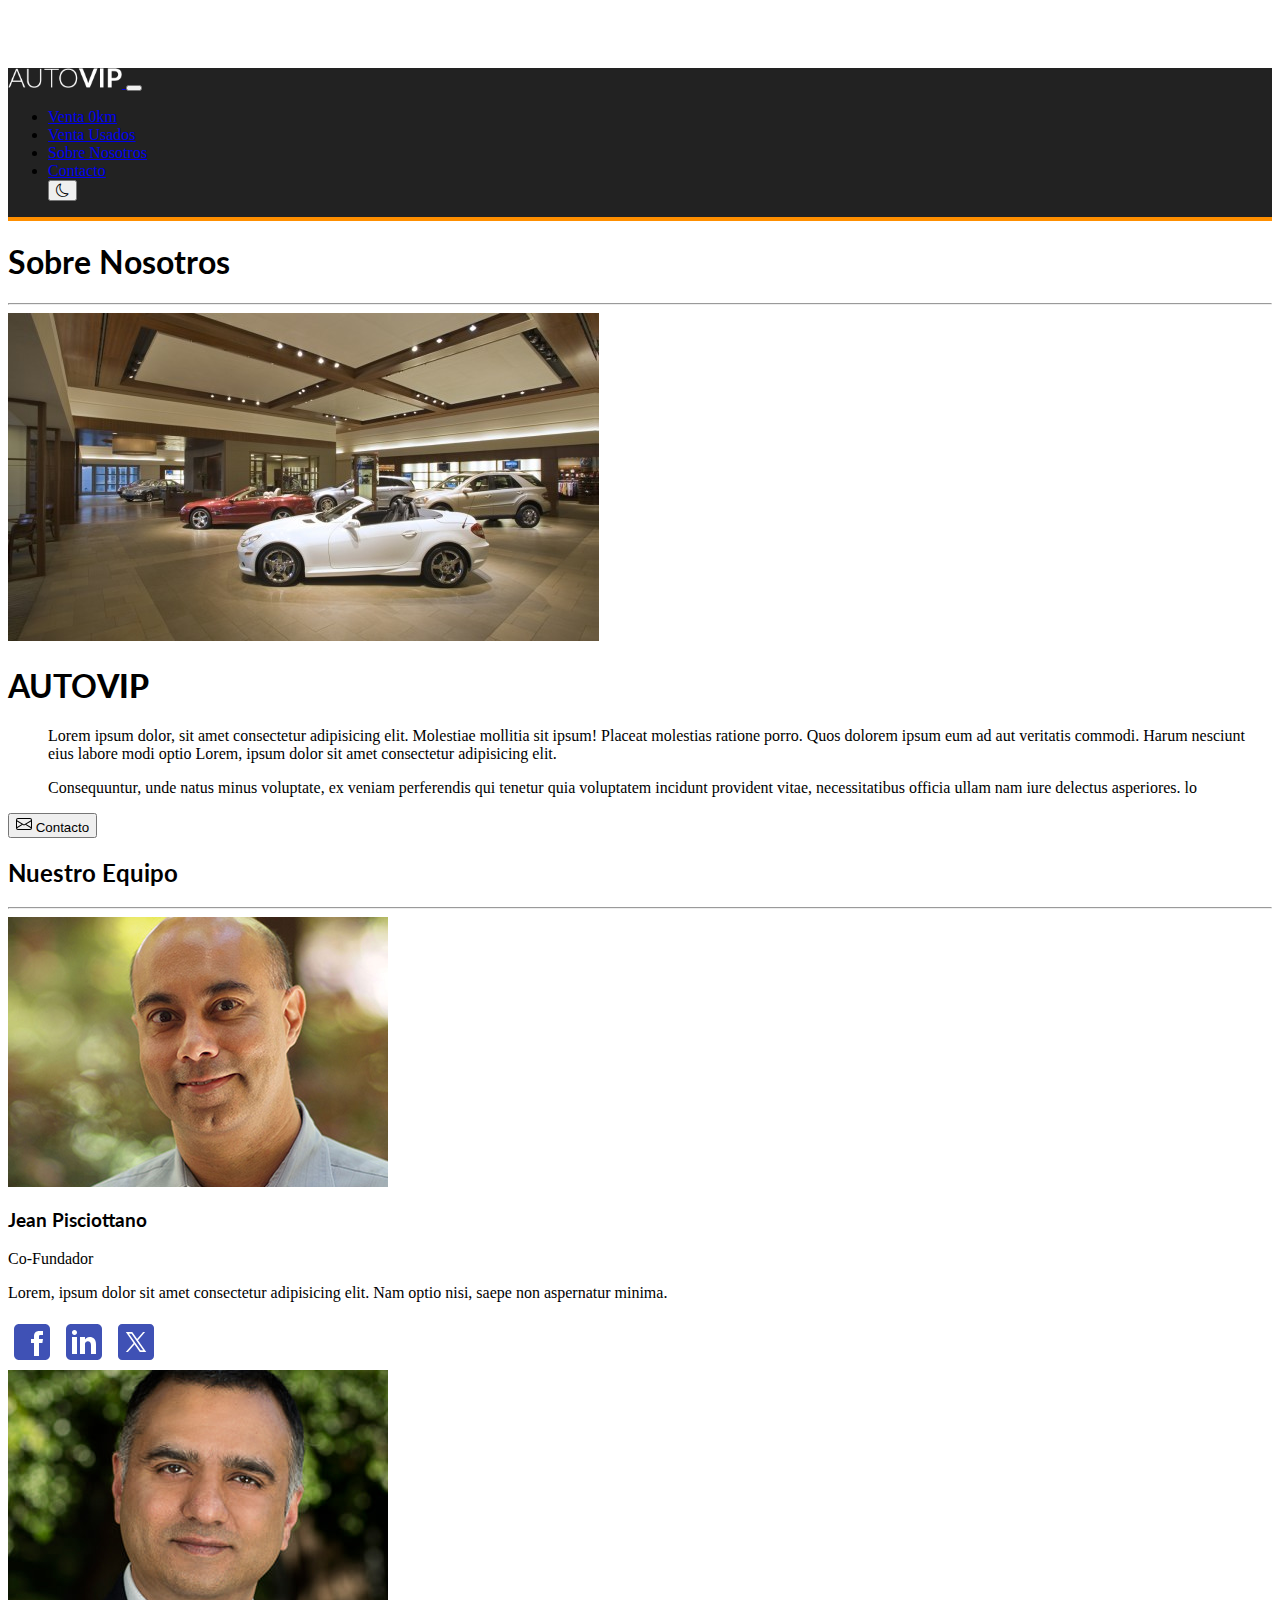
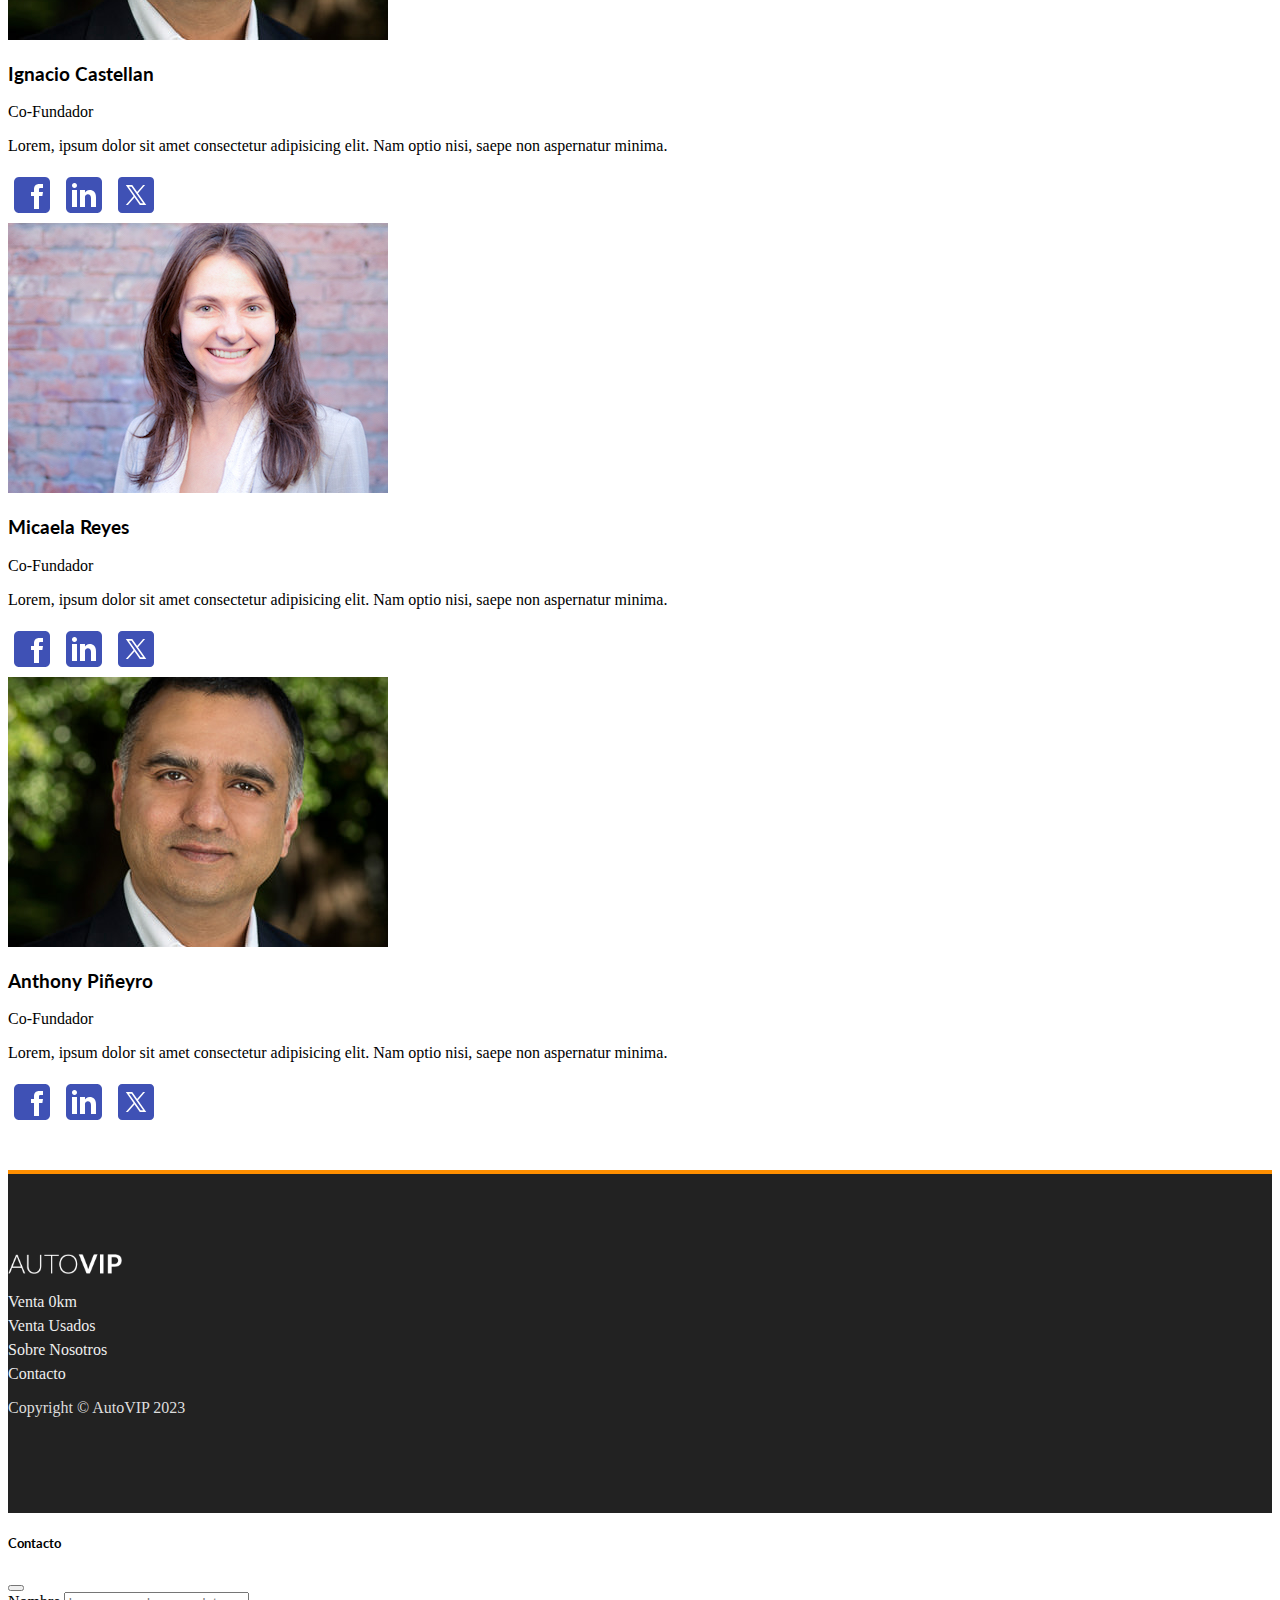
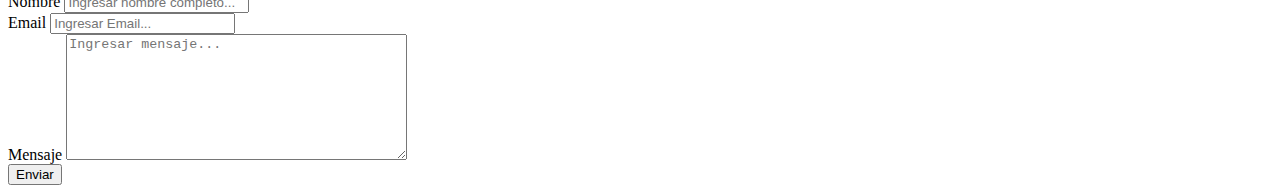
==== sobre-nosotros.html @ 3fd68ca8 "Spinn" ====
<!DOCTYPE html>
<html lang="es">
  <head>
    <meta charset="utf-8" />
    <meta http-equiv="X-UA-Compatible" content="IE=edge" />
    <meta
      name="viewport"
      content="width=device-width, initial-scale=1, shrink-to-fit=no"
    />
    <meta
      name="description"
      content="Automotora dedicada a la venta de los mejores autos del mercado - Nuevos y Usados"
    />
    <meta name="author" content="Automotora VIP" />

    <title>Sobre Nosotros | Automotora VIP</title>

    <!-- CSS de Bootstrap -->
    <link
      href="https://cdn.jsdelivr.net/npm/bootstrap@5.3.2/dist/css/bootstrap.min.css"
      rel="stylesheet"
      integrity="sha384-T3c6CoIi6uLrA9TneNEoa7RxnatzjcDSCmG1MXxSR1GAsXEV/Dwwykc2MPK8M2HN"
      crossorigin="anonymous"
    />
    <!--icons bootstrap -->
    <link
      rel="stylesheet"
      href="https://cdn.jsdelivr.net/npm/bootstrap-icons@1.11.1/font/bootstrap-icons.css"
    />
    <!-- CSS Font Awesome -->
    <link
      rel="stylesheet"
      href="https://cdnjs.cloudflare.com/ajax/libs/font-awesome/6.4.2/css/all.min.css"
      integrity="sha512-z3gLpd7yknf1YoNbCzqRKc4qyor8gaKU1qmn+CShxbuBusANI9QpRohGBreCFkKxLhei6S9CQXFEbbKuqLg0DA=="
      crossorigin="anonymous"
      referrerpolicy="no-referrer"
    />

    <!-- CSS Google Fonts -->
    <link
      href="https://fonts.googleapis.com/css?family=Lato:300,400,700"
      rel="stylesheet"
      type="text/css"
    />
    <!-- CSS Propio -->
    <link rel="stylesheet" href="css/styles.css" />
  </head>

  <body data-bs-theme="light">
    <!--NAV-->
    <nav id="header" class="navbar navbar-expand-md fixed-top navbar-dark">
      <div class="container">
        <a class="navbar-brand" href="index.html">
          <img
            id="header-logo"
            src="img/automotora_vip_logo.png"
            alt="AutoVIP"
          />
        </a>
        <button
          class="navbar-toggler"
          type="button"
          data-bs-toggle="collapse"
          data-bs-target="#links"
          aria-controls="links"
          aria-expanded="false"
          aria-label="Toggle navigation"
        >
          <span class="navbar-toggler-icon"></span>
        </button>
        <div id="links" class="collapse navbar-collapse justify-content-end">
          <ul class="navbar-nav">
            <li class="nav-item">
              <a class="nav-link" href="ventas.html">Venta 0km</a>
            </li>
            <li class="nav-item">
              <a class="nav-link" href="ventas.html">Venta Usados</a>
            </li>
            <li class="nav-item">
              <a class="nav-link" href="sobre-nosotros.html">Sobre Nosotros</a>
            </li>
            <li class="nav-item">
              <a
                class="nav-link"
                href="#"
                data-bs-toggle="modal"
                data-bs-target="#contacto-modal"
                >Contacto</a
              >
            </li>
            <button onclick="cambiarTema()" class="btn rounded-fill">
              <i id="moon" class="text-light bi bi-moon"></i>
            </button>
          </ul>
        </div>
      </div>
    </nav>

    <!-- Sobre Nosotros -->
    <section>
      <div class="container">
        <h1 class="pt-4">Sobre Nosotros</h1>
        <hr />
        <div class="row">
          <div class="col-12 col-md-12 col-lg-6">
            <img
              src="img/about_us/about.jpg"
              class="img-fluid mt-4 rounded-2"
              alt=""
            />
          </div>

          <div class="col-12 col-md-12 col-lg-6 mt-3 container">
            <div class="row">
              <h1 class=""><span>AUTO</span><strong>VIP</strong></h1>
              <ul>
                <list>
                  Lorem ipsum dolor, sit amet consectetur adipisicing elit.
                  Molestiae mollitia sit ipsum! Placeat molestias ratione porro.
                  Quos dolorem ipsum eum ad aut veritatis commodi. Harum
                  nesciunt eius labore modi optio Lorem, ipsum dolor sit amet
                  consectetur adipisicing elit.
                </list>
              </ul>
              <ul>
                <list>
                  Consequuntur, unde natus minus voluptate, ex veniam
                  perferendis qui tenetur quia voluptatem incidunt provident
                  vitae, necessitatibus officia ullam nam iure delectus
                  asperiores. lo
                </list>
              </ul>

              <div>
                <button
                  type="button"
                  class="btn active"
                  data-bs-toggle="button"
                  aria-pressed="true"
                >
                  <img src="img/iconos/correo-logo.svg" alt="" />
                  Contacto
                </button>
              </div>
            </div>
          </div>
        </div>
      </div>
    </section>

    <!-- Nuestro Equipo -->
    <section class="container">
      <h2 class="pt-5">Nuestro Equipo</h2>
      <hr />
      <div class="row">
        <div class="col-lg-3 col-md-6 col-lg-3">
          <div class="card text-center h-100">
            <img
              src="img/about_us/cofounder_1.jpg"
              class="card-img-top"
              alt="Co-Fundador Juan Pérez"
            />

            <div class="card-body">
              <h3 class="card-title">Jean Pisciottano</h3>
              <p class="text-secondary card-text">Co-Fundador</p>

              <p class="card-text">
                Lorem, ipsum dolor sit amet consectetur adipisicing elit. Nam
                optio nisi, saepe non aspernatur minima.
              </p>
            </div>
            <div class="card-body">
              <a href="#"><img src="img/iconos/facebook-logo.svg" alt="" /></a>
              <a href="#"><img src="img/iconos/twitter-logo.svg" alt="" /></a>
              <a href="#"><img src="img/iconos/linkedin-logo.svg" alt="" /></a>
            </div>
          </div>
        </div>

        <div class="col-lg-3 col-md-6 col-lg-3">
          <div class="card text-center h-100">
            <img
              src="img/about_us/cofounder_3.jpg"
              class="card-img-top"
              alt="Co-Fundador Juan Gómez"
            />
            <div class="card-body">
              <h3 class="card-title">Ignacio Castellan</h3>
              <p class="text-secondary card-text">Co-Fundador</p>
              <p class="card-text">
                Lorem, ipsum dolor sit amet consectetur adipisicing elit. Nam
                optio nisi, saepe non aspernatur minima.
              </p>
            </div>
            <div class="card-body">
              <a href="#"> <img src="img/iconos/facebook-logo.svg" alt="" /></a>
              <a href="#"><img src="img/iconos/twitter-logo.svg" alt="" /></a>
              <a href="#"> <img src="img/iconos/linkedin-logo.svg" alt="" /></a>
            </div>
          </div>
        </div>

        <div class="col-lg-3 col-md-6 col-lg-3">
          <div class="card text-center h-100">
            <img
              src="img/about_us/cofounder_2.jpg"
              class="card-img-top"
              alt="Co-Fundador María Rodriguez"
            />
            <div class="card-body">
              <h3 class="card-title">Micaela Reyes</h3>
              <p class="text-secondary card-text">Co-Fundador</p>
              <p class="card-text">
                Lorem, ipsum dolor sit amet consectetur adipisicing elit. Nam
                optio nisi, saepe non aspernatur minima.
              </p>
            </div>
            <div class="card-body">
              <a href=""> <img src="img/iconos/facebook-logo.svg" alt="" /></a>
              <a href=""><img src="img/iconos/twitter-logo.svg" alt="" /></a>
              <a href=""> <img src="img/iconos/linkedin-logo.svg" alt="" /></a>
            </div>
          </div>
        </div>

        <div class="col-lg-3 col-md-6 col-lg-3">
          <div class="card text-center h-100">
            <img
              src="img/about_us/cofounder_3.jpg"
              class="card-img-top"
              alt="Co-Fundador Juan Gómez"
            />
            <div class="card-body">
              <h3 class="card-title">Anthony Piñeyro</h3>
              <p class="text-secondary card-text">Co-Fundador</p>
              <p class="card-text">
                Lorem, ipsum dolor sit amet consectetur adipisicing elit. Nam
                optio nisi, saepe non aspernatur minima.
              </p>
            </div>
            <div class="card-body">
              <a href=""><img src="img/iconos/facebook-logo.svg" alt="" /></a>
              <a href=""> <img src="img/iconos/twitter-logo.svg" alt="" /></a>
              <a href=""><img src="img/iconos/linkedin-logo.svg" alt="" /></a>
            </div>
          </div>
        </div>
      </div>
    </section>

    <!----FOOTER-->

    <div id="footer">
      <div class="container">
        <div class="row">
          <div class="col-md-3">
            <img
              id="footer-logo"
              src="img/automotora_vip_logo.png"
              alt="AutoVIP"
            />
          </div>

          <div class="col-md-3">
            <ul>
              <li><a href="ventas.html">Venta 0km</a></li>
              <li><a href="ventas.html">Venta Usados</a></li>
            </ul>
          </div>

          <div class="col-md-3">
            <ul>
              <li><a href="sobre-nosotros.html">Sobre Nosotros</a></li>
              <li>
                <a
                  href="#"
                  data-bs-toggle="modal"
                  data-bs-target="#contacto-modal"
                  >Contacto</a
                >
              </li>
            </ul>
          </div>

          <div class="col-md-3">
            <p style="color: #ddd">Copyright &copy; AutoVIP 2023</p>
          </div>
        </div>
      </div>
    </div>

    <div
      id="contacto-modal"
      class="modal fade"
      tabindex="-1"
      aria-labelledby="modal-title"
      aria-hidden="true"
    >
      <div class="modal-dialog modal-lg" role="document">
        <div class="modal-content">
          <div class="modal-header">
            <h5 class="modal-title">Contacto</h5>
            <button
              type="button"
              class="btn-close"
              data-bs-dismiss="modal"
              aria-label="Close"
            ></button>
          </div>
          <div class="modal-body">
            <form>
              <div class="mb-3">
                <label for="name" class="form-label">Nombre</label>
                <input
                  type="text"
                  name="name"
                  value=""
                  class="form-control"
                  placeholder="Ingresar nombre completo..."
                />
              </div>
              <div class="mb-3">
                <label for="email" class="form-label">Email</label>
                <input
                  type="email"
                  name="email"
                  value=""
                  class="form-control"
                  placeholder="Ingresar Email..."
                />
              </div>
              <div class="mb-3">
                <label for="message" class="form-label">Mensaje</label>
                <textarea
                  name="message"
                  rows="8"
                  cols="40"
                  class="form-control"
                  placeholder="Ingresar mensaje..."
                ></textarea>
              </div>
            </form>
          </div>
          <div class="modal-footer">
            <button
              type="button"
              class="btn btn-success"
              data-bs-dismiss="modal"
            >
              Enviar
            </button>
          </div>
        </div>
      </div>
    </div>

    <!-- Boostrap -->
    <script
      src="https://cdn.jsdelivr.net/npm/bootstrap@5.3.2/dist/js/bootstrap.bundle.min.js"
      integrity="sha384-C6RzsynM9kWDrMNeT87bh95OGNyZPhcTNXj1NW7RuBCsyN/o0jlpcV8Qyq46cDfL"
      crossorigin="anonymous"
    ></script>

    <!-- JS Propio -->
    <script src="js/app.js"></script>
  </body>
</html>
---- css/styles.css ----
/* Mi código CSS */

body {
  padding-top: 60px;
  min-height: 100vh;
  display: flex;
  flex-direction: column;
}

h1,
h2,
h3,
h4,
h5,
h6 {
  font-family: "Lato", sans-serif;
}

/*****************************************************************

    HEADER

/*****************************************************************/

#header {
  background-color: #222;
  border-bottom: 4px solid #ff8f00;
}

#header-logo {
  width: auto;
  height: 20px;
}

/*****************************************************************

    Filter

/*****************************************************************/

#home {
  flex: 1;
}

#home-intro {
  border-bottom: 4px solid #ff8f00;
  margin-bottom: 30px;
  height: 36vw;
}

/* carousel */
.imgCars {
  width: 100%;
  height: 100%;
  object-fit: cover;
}

@media (max-width: 767px) {
  #home-intro {
    height: 30vh;
  }
  #home h1 {
    font-size: 1.8rem;
  }
}

#home h1 span {
  font-weight: 300;
}

#home .card h4 {
  font-size: 1.3rem;
  margin: 0;
}

#home hr {
  margin: 1.9rem 0 2.5rem;
}

#FilterContainer button {
  background-color: #ff8f00;
}
/*****************************************************************

    FOOTER

/*****************************************************************/

#footer {
  border-top: 4px solid #ff8f00;
  background-color: #222;
  margin-top: 40px;
  color: #eeeeee;
  padding: 80px 0;
  font-size: 1rem;
}

#footer-logo {
  width: auto;
  height: 20px;
  margin-bottom: 15px;
}

#footer ul {
  margin: 0;
  padding: 0;
}

#footer ul li {
  list-style: none;
  margin-bottom: 6px;
}

#footer ul li a,
#footer ul li a:visited {
  color: #eeeeee;
  text-decoration: none;
}
.description-cars {
  font-size: 13px;
}
.img-thumbnail {
  height: 200px;
  width: 100%;
  object-fit: cover;
}

.btn-color {
  color: #eeeeee;
  background-color: #ff8f00;
}
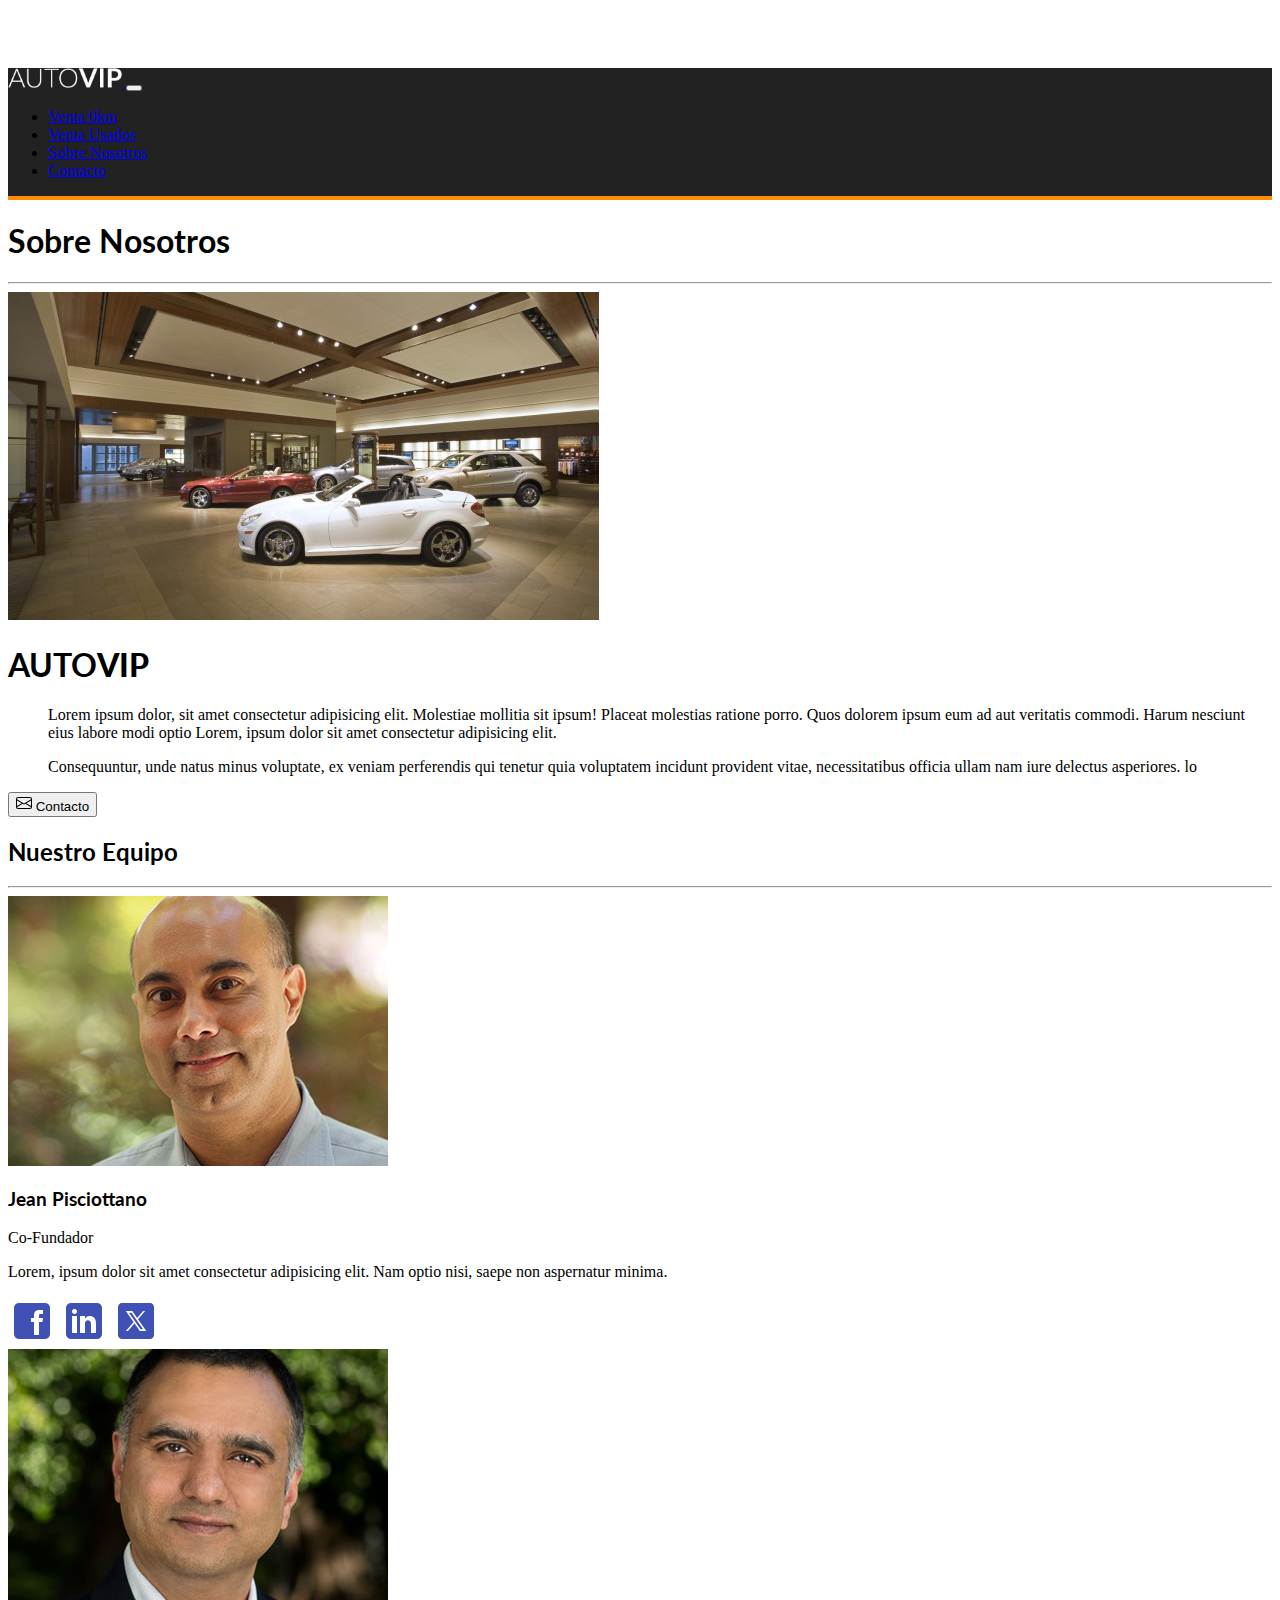
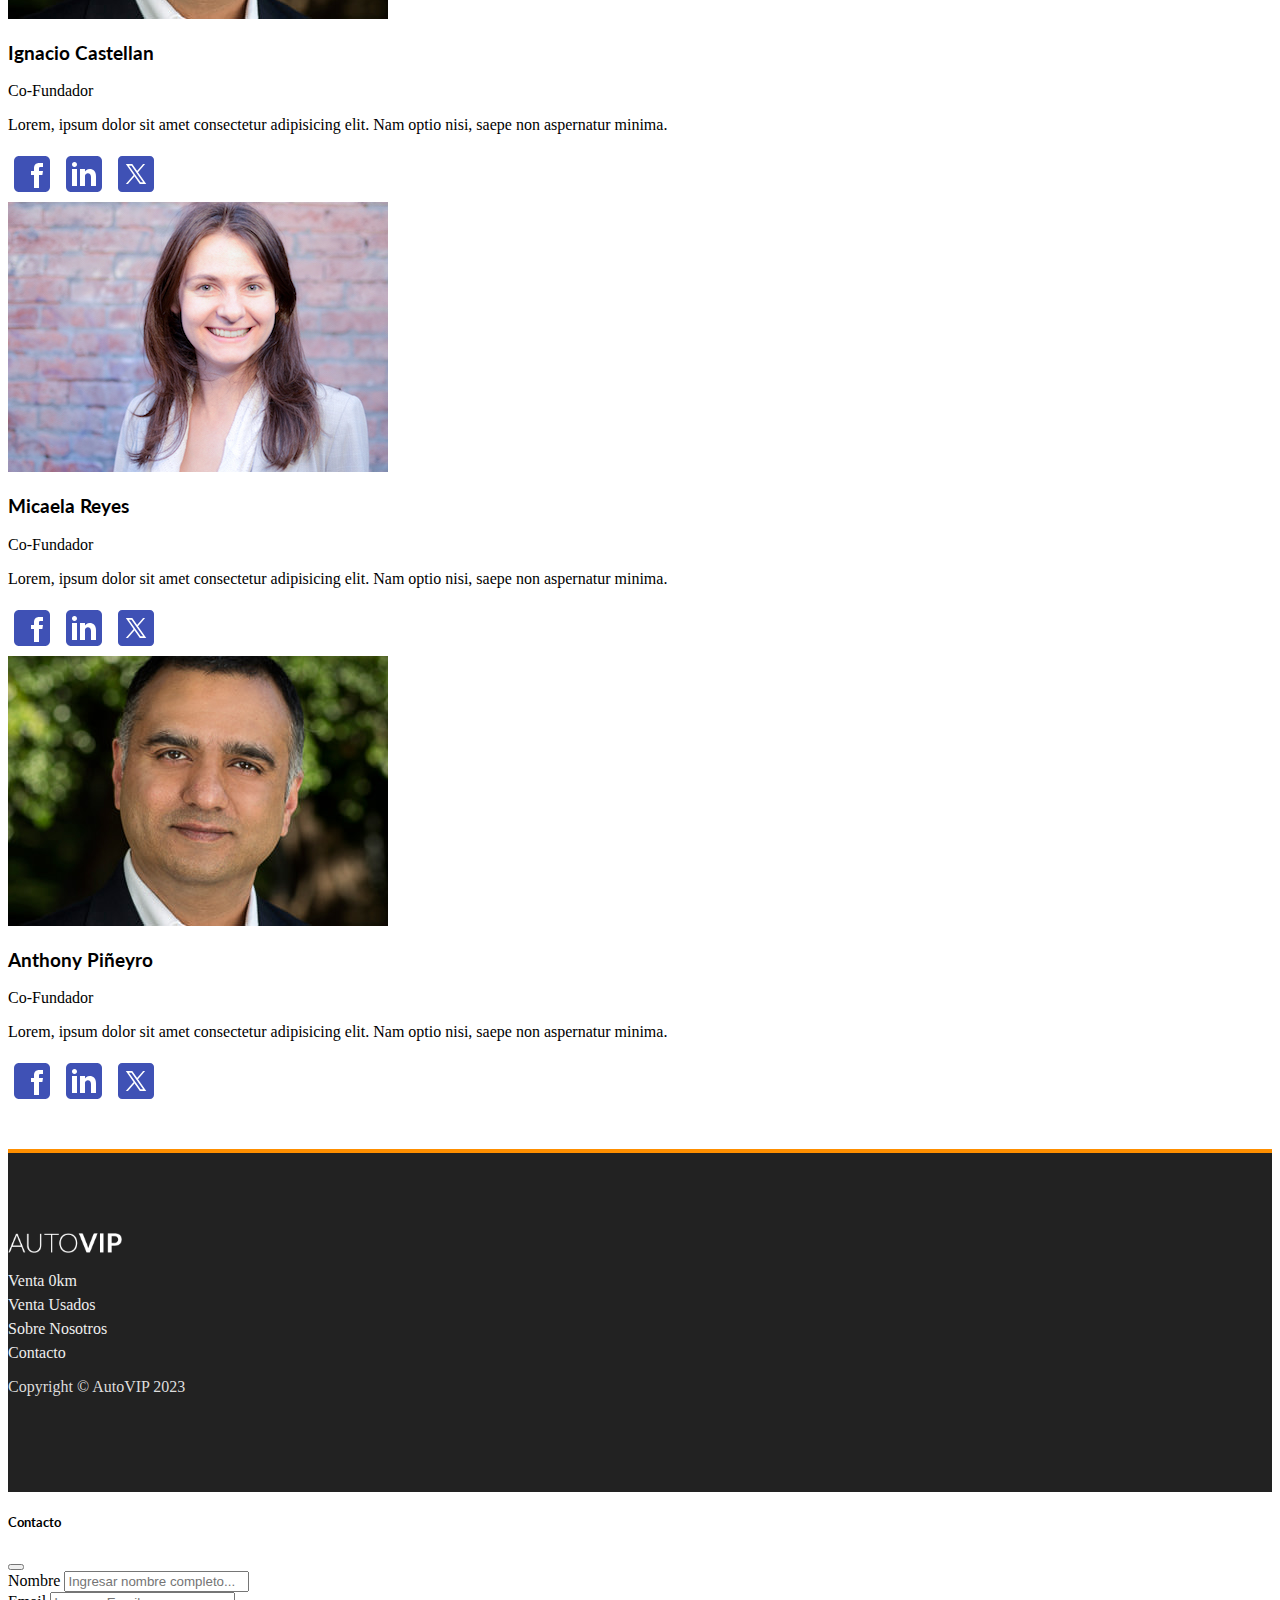
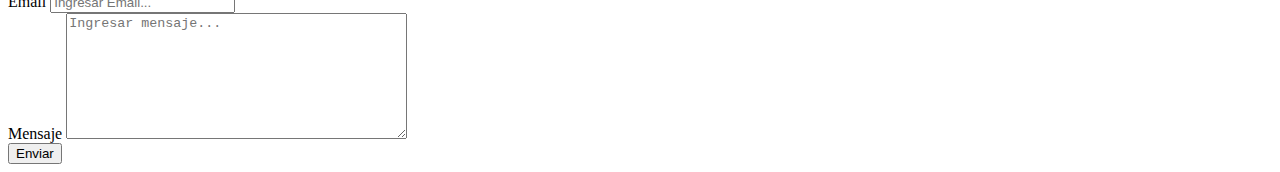
==== commit 60c7af5b: "web + responsive" ====
--- a/sobre-nosotros.html
+++ b/sobre-nosotros.html
@@ -46,7 +46,7 @@
     <link rel="stylesheet" href="css/styles.css" />
   </head>
 
-  <body data-bs-theme="light">
+  <body>
     <!--NAV-->
     <nav id="header" class="navbar navbar-expand-md fixed-top navbar-dark">
       <div class="container">
@@ -88,9 +88,6 @@
                 >Contacto</a
               >
             </li>
-            <button onclick="cambiarTema()" class="btn rounded-fill">
-              <i id="moon" class="text-light bi bi-moon"></i>
-            </button>
           </ul>
         </div>
       </div>
@@ -158,7 +155,7 @@
             <img
               src="img/about_us/cofounder_1.jpg"
               class="card-img-top"
-              alt="Co-Fundador Juan Pérez"
+              alt="Co-Fundador Jean Pisciottano"
             />
 
             <div class="card-body">
@@ -171,19 +168,19 @@
               </p>
             </div>
             <div class="card-body">
-              <a href="#"><img src="img/iconos/facebook-logo.svg" alt="" /></a>
-              <a href="#"><img src="img/iconos/twitter-logo.svg" alt="" /></a>
-              <a href="#"><img src="img/iconos/linkedin-logo.svg" alt="" /></a>
-            </div>
-          </div>
-        </div>
-
-        <div class="col-lg-3 col-md-6 col-lg-3">
+              <img src="img/iconos/facebook-logo.svg" alt="" />
+              <img src="img/iconos/twitter-logo.svg" alt="" />
+              <img src="img/iconos/linkedin-logo.svg" alt="" />
+            </div>
+          </div>
+        </div>
+
+        <div class="col-lg-3 col-md-6 col-lg-3 mt-3">
           <div class="card text-center h-100">
             <img
               src="img/about_us/cofounder_3.jpg"
               class="card-img-top"
-              alt="Co-Fundador Juan Gómez"
+              alt="Co-Fundador Ignacio Castellan"
             />
             <div class="card-body">
               <h3 class="card-title">Ignacio Castellan</h3>
@@ -194,19 +191,19 @@
               </p>
             </div>
             <div class="card-body">
-              <a href="#"> <img src="img/iconos/facebook-logo.svg" alt="" /></a>
-              <a href="#"><img src="img/iconos/twitter-logo.svg" alt="" /></a>
-              <a href="#"> <img src="img/iconos/linkedin-logo.svg" alt="" /></a>
-            </div>
-          </div>
-        </div>
-
-        <div class="col-lg-3 col-md-6 col-lg-3">
+              <img src="img/iconos/facebook-logo.svg" alt="" />
+              <img src="img/iconos/twitter-logo.svg" alt="" />
+              <img src="img/iconos/linkedin-logo.svg" alt="" />
+            </div>
+          </div>
+        </div>
+
+        <div class="col-lg-3 col-md-6 col-lg-3 mt-3">
           <div class="card text-center h-100">
             <img
               src="img/about_us/cofounder_2.jpg"
               class="card-img-top"
-              alt="Co-Fundador María Rodriguez"
+              alt="Co-Fundador Micaela Reyes"
             />
             <div class="card-body">
               <h3 class="card-title">Micaela Reyes</h3>
@@ -217,19 +214,19 @@
               </p>
             </div>
             <div class="card-body">
-              <a href=""> <img src="img/iconos/facebook-logo.svg" alt="" /></a>
-              <a href=""><img src="img/iconos/twitter-logo.svg" alt="" /></a>
-              <a href=""> <img src="img/iconos/linkedin-logo.svg" alt="" /></a>
-            </div>
-          </div>
-        </div>
-
-        <div class="col-lg-3 col-md-6 col-lg-3">
+              <img src="img/iconos/facebook-logo.svg" alt="" />
+              <img src="img/iconos/twitter-logo.svg" alt="" />
+              <img src="img/iconos/linkedin-logo.svg" alt="" />
+            </div>
+          </div>
+        </div>
+
+        <div class="col-lg-3 col-md-6 col-lg-3 mt-3">
           <div class="card text-center h-100">
             <img
               src="img/about_us/cofounder_3.jpg"
               class="card-img-top"
-              alt="Co-Fundador Juan Gómez"
+              alt="Co-Fundador Anthony Piñeyro"
             />
             <div class="card-body">
               <h3 class="card-title">Anthony Piñeyro</h3>
@@ -240,9 +237,9 @@
               </p>
             </div>
             <div class="card-body">
-              <a href=""><img src="img/iconos/facebook-logo.svg" alt="" /></a>
-              <a href=""> <img src="img/iconos/twitter-logo.svg" alt="" /></a>
-              <a href=""><img src="img/iconos/linkedin-logo.svg" alt="" /></a>
+              <img src="img/iconos/facebook-logo.svg" alt="" />
+              <img src="img/iconos/twitter-logo.svg" alt="" />
+              <img src="img/iconos/linkedin-logo.svg" alt="" />
             </div>
           </div>
         </div>
--- a/css/styles.css
+++ b/css/styles.css
@@ -125,7 +125,8 @@
   object-fit: cover;
 }
 
-.btn-color {
-  color: #eeeeee;
-  background-color: #ff8f00;
-}
+.btn-info{
+  display: flex;
+  gap: 5px;
+
+}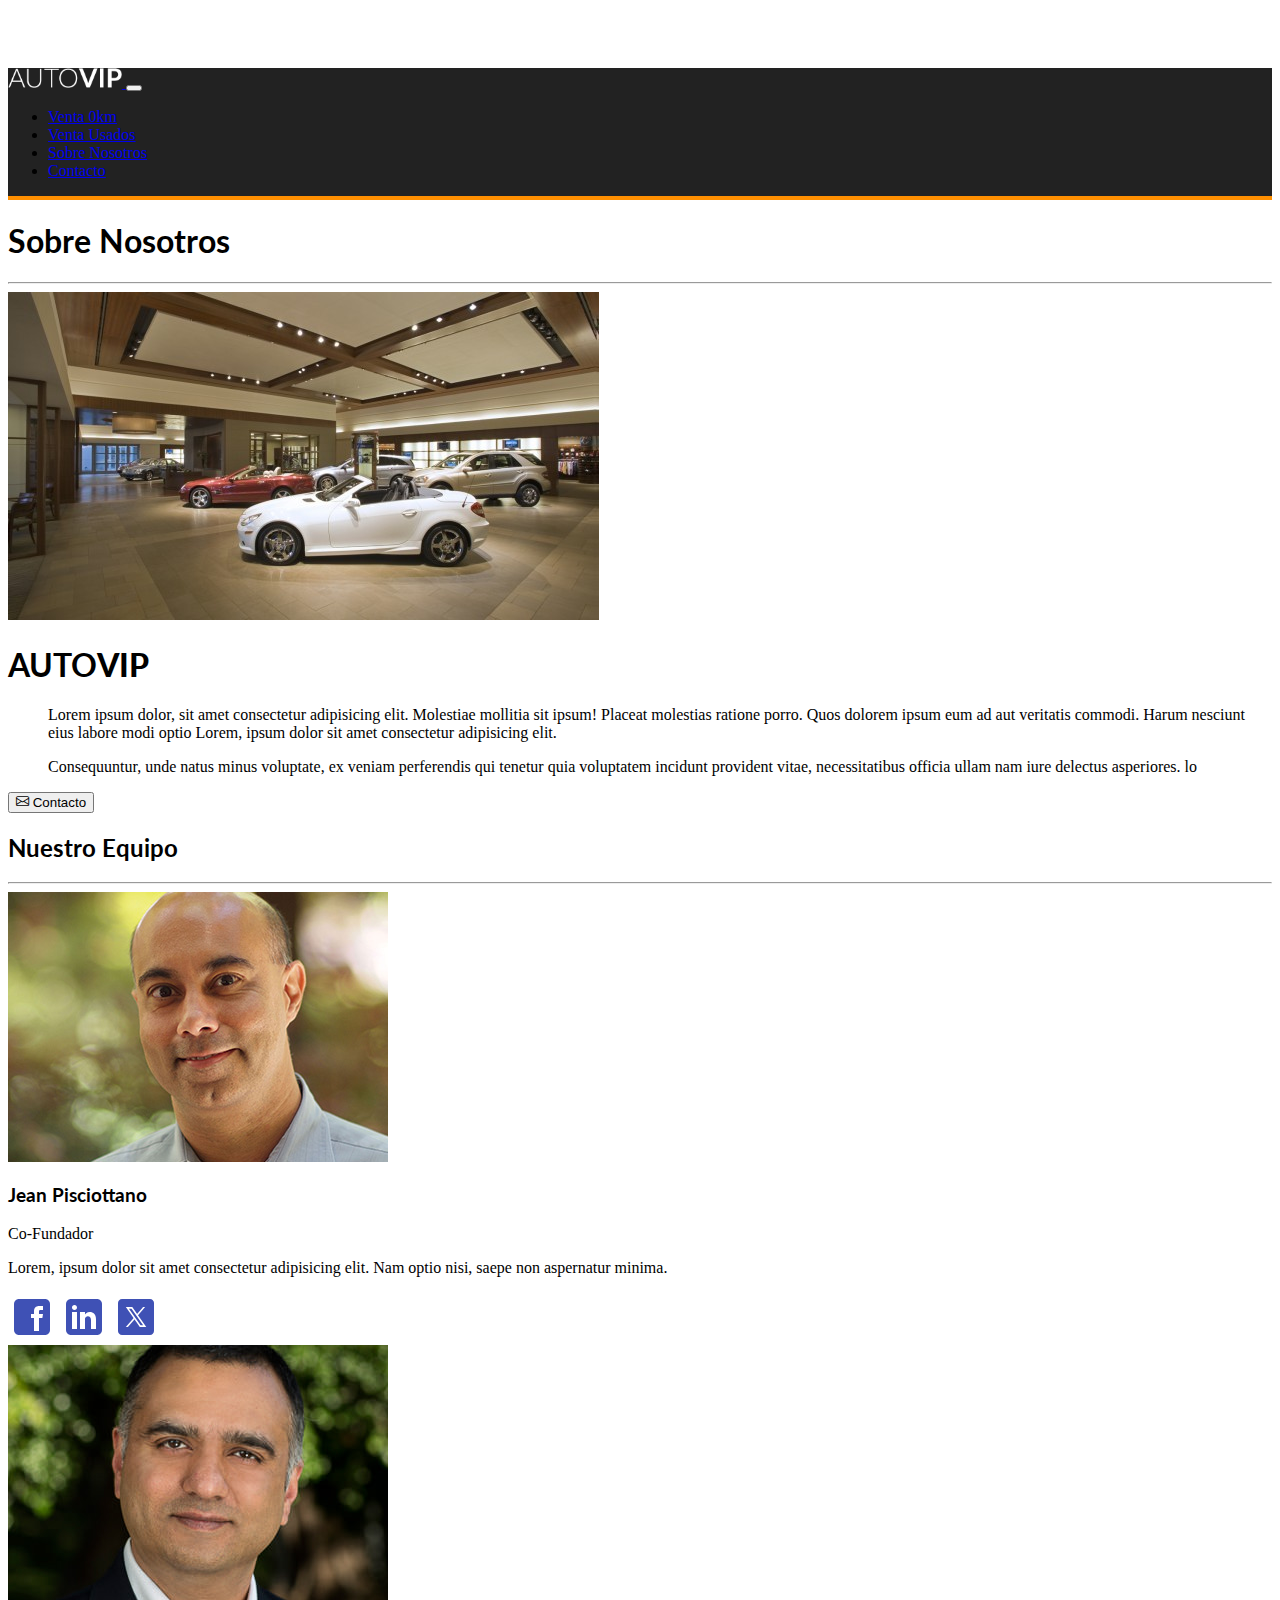
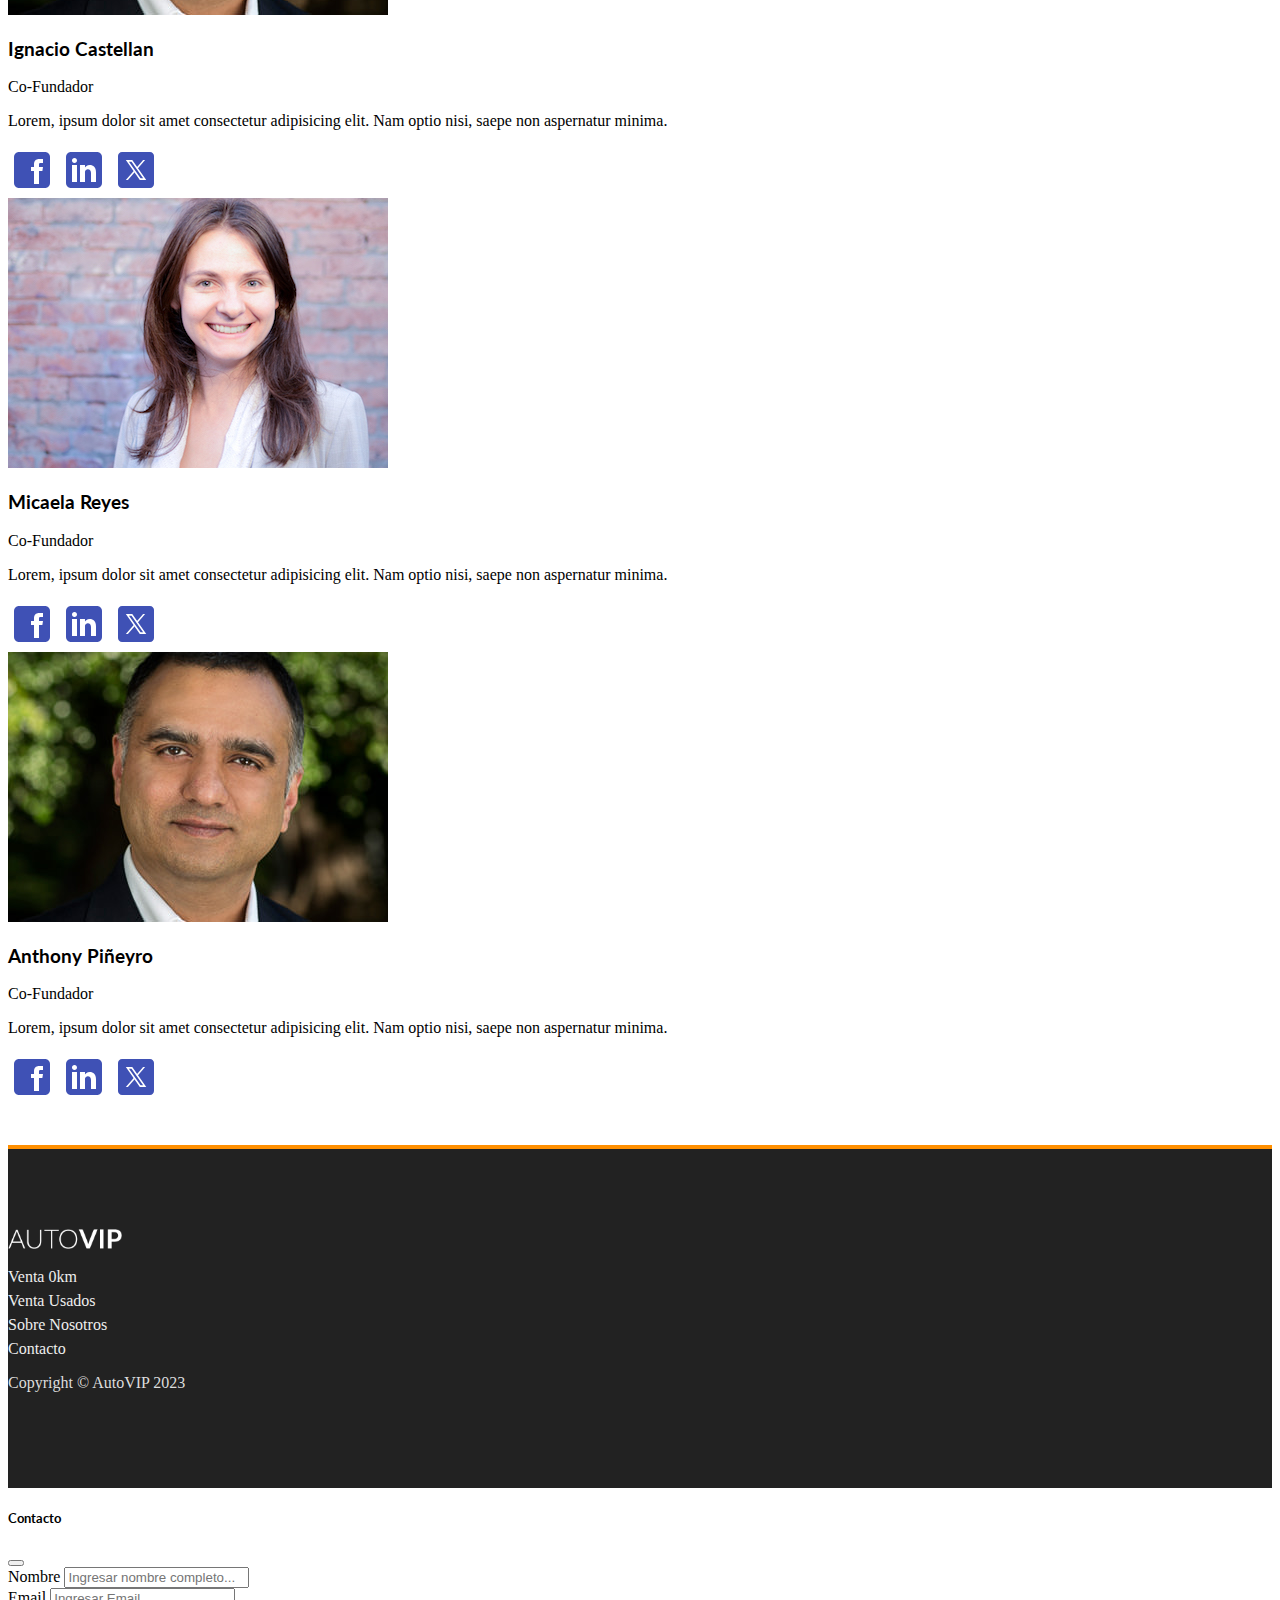
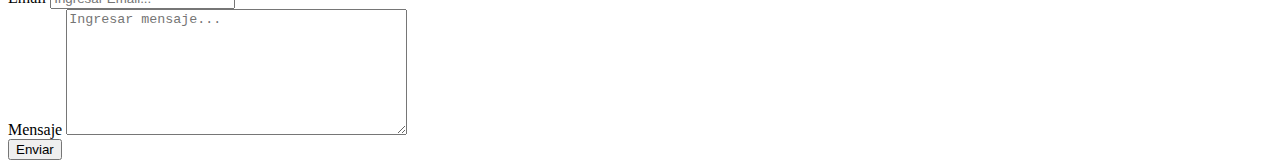
==== commit d9889042: "icono alineado" ====
--- a/sobre-nosotros.html
+++ b/sobre-nosotros.html
@@ -135,7 +135,7 @@
                   data-bs-toggle="button"
                   aria-pressed="true"
                 >
-                  <img src="img/iconos/correo-logo.svg" alt="" />
+                  <i class="bi bi-envelope"></i>
                   Contacto
                 </button>
               </div>
@@ -150,7 +150,7 @@
       <h2 class="pt-5">Nuestro Equipo</h2>
       <hr />
       <div class="row">
-        <div class="col-lg-3 col-md-6 col-lg-3">
+        <div class="col-lg-3 col-md-6 col-lg-3 mt-3">
           <div class="card text-center h-100">
             <img
               src="img/about_us/cofounder_1.jpg"
@@ -167,10 +167,10 @@
                 optio nisi, saepe non aspernatur minima.
               </p>
             </div>
-            <div class="card-body">
-              <img src="img/iconos/facebook-logo.svg" alt="" />
-              <img src="img/iconos/twitter-logo.svg" alt="" />
-              <img src="img/iconos/linkedin-logo.svg" alt="" />
+            <div class="card-footer">
+              <a href="#"><img src="img/iconos/facebook-logo.svg" alt="" /></a>
+              <a href="#"><img src="img/iconos/twitter-logo.svg" alt="" /></a>
+              <a href="#"><img src="img/iconos/linkedin-logo.svg" alt="" /></a>
             </div>
           </div>
         </div>
@@ -190,10 +190,10 @@
                 optio nisi, saepe non aspernatur minima.
               </p>
             </div>
-            <div class="card-body">
-              <img src="img/iconos/facebook-logo.svg" alt="" />
-              <img src="img/iconos/twitter-logo.svg" alt="" />
-              <img src="img/iconos/linkedin-logo.svg" alt="" />
+            <div class="card-footer">
+              <a href="#"> <img src="img/iconos/facebook-logo.svg" alt="" /></a>
+              <a href="#"><img src="img/iconos/twitter-logo.svg" alt="" /></a>
+              <a href="#"> <img src="img/iconos/linkedin-logo.svg" alt="" /></a>
             </div>
           </div>
         </div>
@@ -213,10 +213,10 @@
                 optio nisi, saepe non aspernatur minima.
               </p>
             </div>
-            <div class="card-body">
-              <img src="img/iconos/facebook-logo.svg" alt="" />
-              <img src="img/iconos/twitter-logo.svg" alt="" />
-              <img src="img/iconos/linkedin-logo.svg" alt="" />
+            <div class="card-footer">
+              <a href=""> <img src="img/iconos/facebook-logo.svg" alt="" /></a>
+              <a href=""><img src="img/iconos/twitter-logo.svg" alt="" /></a>
+              <a href=""> <img src="img/iconos/linkedin-logo.svg" alt="" /></a>
             </div>
           </div>
         </div>
@@ -236,10 +236,10 @@
                 optio nisi, saepe non aspernatur minima.
               </p>
             </div>
-            <div class="card-body">
-              <img src="img/iconos/facebook-logo.svg" alt="" />
-              <img src="img/iconos/twitter-logo.svg" alt="" />
-              <img src="img/iconos/linkedin-logo.svg" alt="" />
+            <div class="card-footer">
+              <a href=""><img src="img/iconos/facebook-logo.svg" alt="" /></a>
+              <a href=""> <img src="img/iconos/twitter-logo.svg" alt="" /></a>
+              <a href=""><img src="img/iconos/linkedin-logo.svg" alt="" /></a>
             </div>
           </div>
         </div>
@@ -358,8 +358,5 @@
       integrity="sha384-C6RzsynM9kWDrMNeT87bh95OGNyZPhcTNXj1NW7RuBCsyN/o0jlpcV8Qyq46cDfL"
       crossorigin="anonymous"
     ></script>
-
-    <!-- JS Propio -->
-    <script src="js/app.js"></script>
   </body>
 </html>
--- a/css/styles.css
+++ b/css/styles.css
@@ -16,6 +16,19 @@
   font-family: "Lato", sans-serif;
 }
 
+.description-cars {
+  font-size: 13px;
+}
+.img-thumbnail {
+  height: 200px;
+  width: 100%;
+  object-fit: cover;
+}
+
+.btn-info {
+  display: flex;
+  gap: 5px;
+}
 /*****************************************************************
 
     HEADER
@@ -38,17 +51,16 @@
 
 /*****************************************************************/
 
-#home {
-  flex: 1;
+#FilterContainer button {
+  background-color: #ff8f00;
 }
 
-#home-intro {
-  border-bottom: 4px solid #ff8f00;
-  margin-bottom: 30px;
-  height: 36vw;
-}
+/*****************************************************************
 
-/* carousel */
+    Carousel
+
+/*****************************************************************/
+
 .imgCars {
   width: 100%;
   height: 100%;
@@ -77,9 +89,16 @@
   margin: 1.9rem 0 2.5rem;
 }
 
-#FilterContainer button {
-  background-color: #ff8f00;
+#home {
+  flex: 1;
 }
+
+#home-intro {
+  border-bottom: 4px solid #ff8f00;
+  margin-bottom: 30px;
+  height: 36vw;
+}
+
 /*****************************************************************
 
     FOOTER
@@ -116,17 +135,3 @@
   color: #eeeeee;
   text-decoration: none;
 }
-.description-cars {
-  font-size: 13px;
-}
-.img-thumbnail {
-  height: 200px;
-  width: 100%;
-  object-fit: cover;
-}
-
-.btn-info{
-  display: flex;
-  gap: 5px;
-
-}